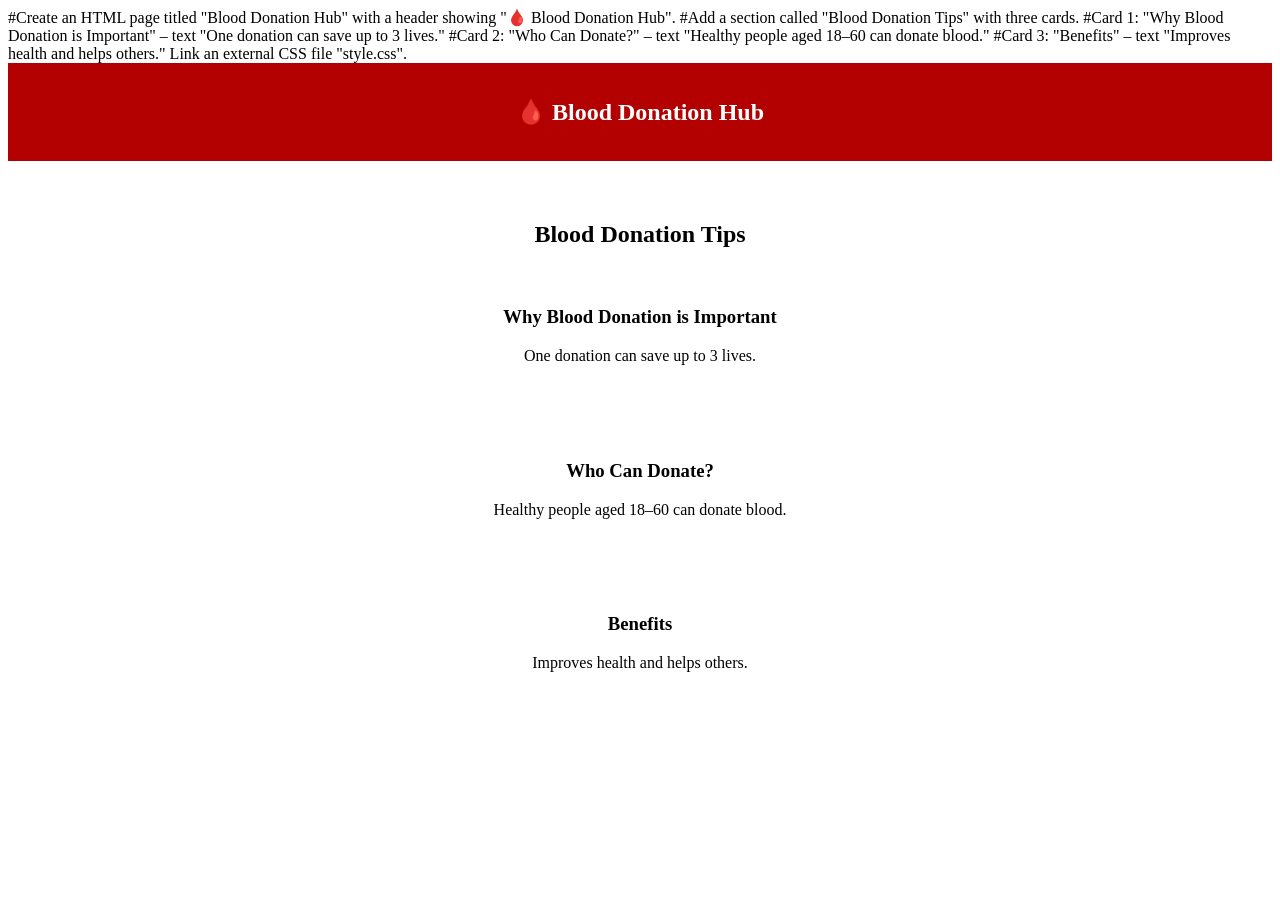
==== blog.html @ 3f269aaf "Add files via upload" ====
#Create an HTML page titled "Blood Donation Hub" with a header showing "🩸 Blood Donation Hub".
#Add a section called "Blood Donation Tips" with three cards.
#Card 1: "Why Blood Donation is Important" – text "One donation can save up to 3 lives."
#Card 2: "Who Can Donate?" – text "Healthy people aged 18–60 can donate blood."
#Card 3: "Benefits" – text "Improves health and helps others." Link an external CSS file "style.css".
<!DOCTYPE html>
<html lang="en">

<head>
    <meta charset="UTF-8">
    <meta name="viewport" content="width=device-width, initial-scale=1.0">
    <title>Blog</title>
    <link rel="stylesheet" href="style.css">
</head>

<body>

    <header>
        <h2 class="logo">🩸 Blood Donation Hub</h2>
    </header>

    <section class="blog">
        <h2>Blood Donation Tips</h2>

        <div class="card">
            <h3>Why Blood Donation is Important</h3>
            <p>One donation can save up to 3 lives.</p>
        </div>

        <div class="card">
            <h3>Who Can Donate?</h3>
            <p>Healthy people aged 18–60 can donate blood.</p>
        </div>

        <div class="card">
            <h3>Benefits</h3>
            <p>Improves health and helps others.</p>
        </div>

    </section>

</body>

</html>
---- style.css ----
Create a CSS file for the Blood Donation Hub website.  
style the body with no margin, Arial font, and light gray background.  
Style the header and footer with a dark red background and white text; center the content.  
Design forms, inputs, buttons, and cards with white backgrounds, rounded corners, padding, and consistent spacing.  
Style navigation links, hero section, buttons, and blog cards with red/white color schemes and make the page visually appealing and mobile-friendly.
body {
    margin: 0;
    font-family: Arial;
    background: #f8f8f8;
}

header {
    background: #b30000;
    color: white;
    padding: 15px;
    text-align: center;
}

nav a {
    color: white;
    margin: 10px;
    text-decoration: none;
    font-weight: bold;
}

.hero {
    text-align: center;
    padding: 80px;
    background: linear-gradient(to right, #ff4d4d, #b30000);
    color: white;
}

.btn {
    background: white;
    color: red;
    padding: 10px 20px;
    margin: 10px;
    text-decoration: none;
    border-radius: 5px;
}

.btn-outline {
    border: 2px solid white;
    color: white;
    padding: 10px 20px;
    text-decoration: none;
    border-radius: 5px;
}

form {
    width: 300px;
    margin: 40px auto;
    padding: 20px;
    background: white;
    border-radius: 10px;
}

input,
select {
    width: 100%;
    padding: 10px;
    margin: 10px 0;
}

button {
    width: 100%;
    padding: 10px;
    background: #b30000;
    color: white;
    border: none;
}

.blog {
    text-align: center;
    padding: 40px;
}

.card {
    background: white;
    margin: 20px auto;
    padding: 20px;
    width: 300px;
    border-radius: 10px;
}

footer {
    text-align: center;
    background: #b30000;
    color: white;
    padding: 10px;
}
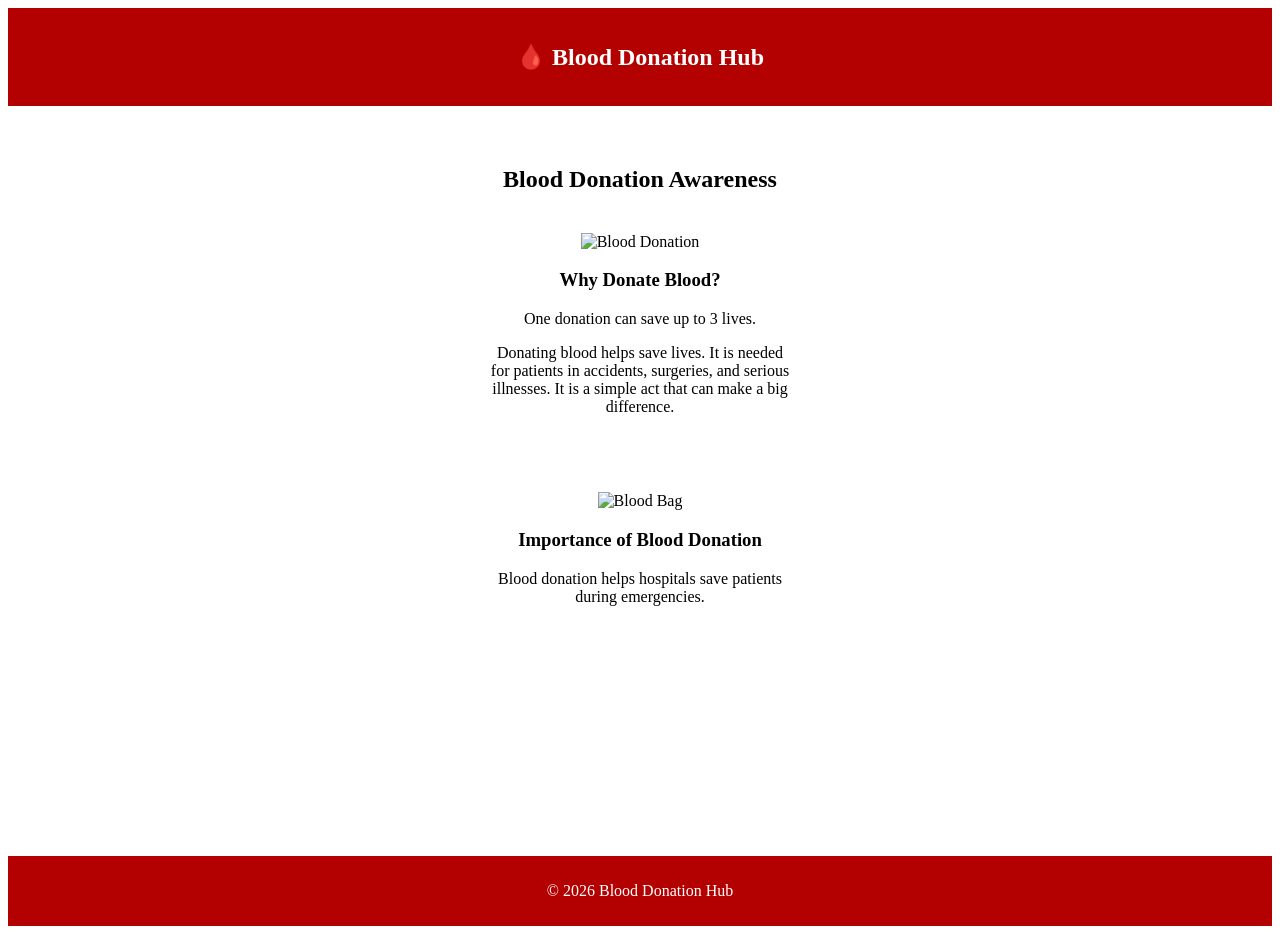
==== commit 769538e1: "Revise blog.html for blood donation awareness content Updated the blog page to include new content a" ====
--- a/blog.html
+++ b/blog.html
@@ -1,44 +1,48 @@
-#Create an HTML page titled "Blood Donation Hub" with a header showing "🩸 Blood Donation Hub".
-#Add a section called "Blood Donation Tips" with three cards.
-#Card 1: "Why Blood Donation is Important" – text "One donation can save up to 3 lives."
-#Card 2: "Who Can Donate?" – text "Healthy people aged 18–60 can donate blood."
-#Card 3: "Benefits" – text "Improves health and helps others." Link an external CSS file "style.css".
 <!DOCTYPE html>
 <html lang="en">
-
 <head>
     <meta charset="UTF-8">
-    <meta name="viewport" content="width=device-width, initial-scale=1.0">
     <title>Blog</title>
     <link rel="stylesheet" href="style.css">
 </head>
-
 <body>
 
-    <header>
-        <h2 class="logo">🩸 Blood Donation Hub</h2>
-    </header>
+<header>
+    <h2>🩸 Blood Donation Hub</h2>
+</header>
 
-    <section class="blog">
-        <h2>Blood Donation Tips</h2>
+<section class="blog">
 
-        <div class="card">
-            <h3>Why Blood Donation is Important</h3>
-            <p>One donation can save up to 3 lives.</p>
-        </div>
+    <h2>Blood Donation Awareness</h2>
 
-        <div class="card">
-            <h3>Who Can Donate?</h3>
-            <p>Healthy people aged 18–60 can donate blood.</p>
-        </div>
+    <!-- 🖼 BLOG CARDS FIRST -->
+    <div class="card">
+        <img src="myphoto.jpeg .jpeg" alt="Blood Donation">
+        <h3>Why Donate Blood?</h3>
+        <p>One donation can save up to 3 lives.</p>
+        <p>Donating blood helps save lives. It is needed for patients in accidents, surgeries, and serious illnesses. It is a simple act that can make a big difference.</p>
+    </div>
 
-        <div class="card">
-            <h3>Benefits</h3>
-            <p>Improves health and helps others.</p>
-        </div>
+    <div class="card">
+        <img src="https://images.unsplash.com/photo-1612277795421-9bc7706a4a34" alt="Blood Bag">
+        <h3>Importance of Blood Donation</h3>
+        <p>Blood donation helps hospitals save patients during emergencies.</p>
+    </div>
 
-    </section>
+   <div class="video-container">
+    <iframe 
+        src="https://www.youtube.com/embed/obXjlquHlhE"
+        title="Blood Donation Video"
+        frameborder="0"
+        allowfullscreen>
+    </iframe>
+</div>
+
+</section>
+
+<footer>
+    <p>© 2026 Blood Donation Hub</p>
+</footer>
 
 </body>
-
-</html>+</html>
